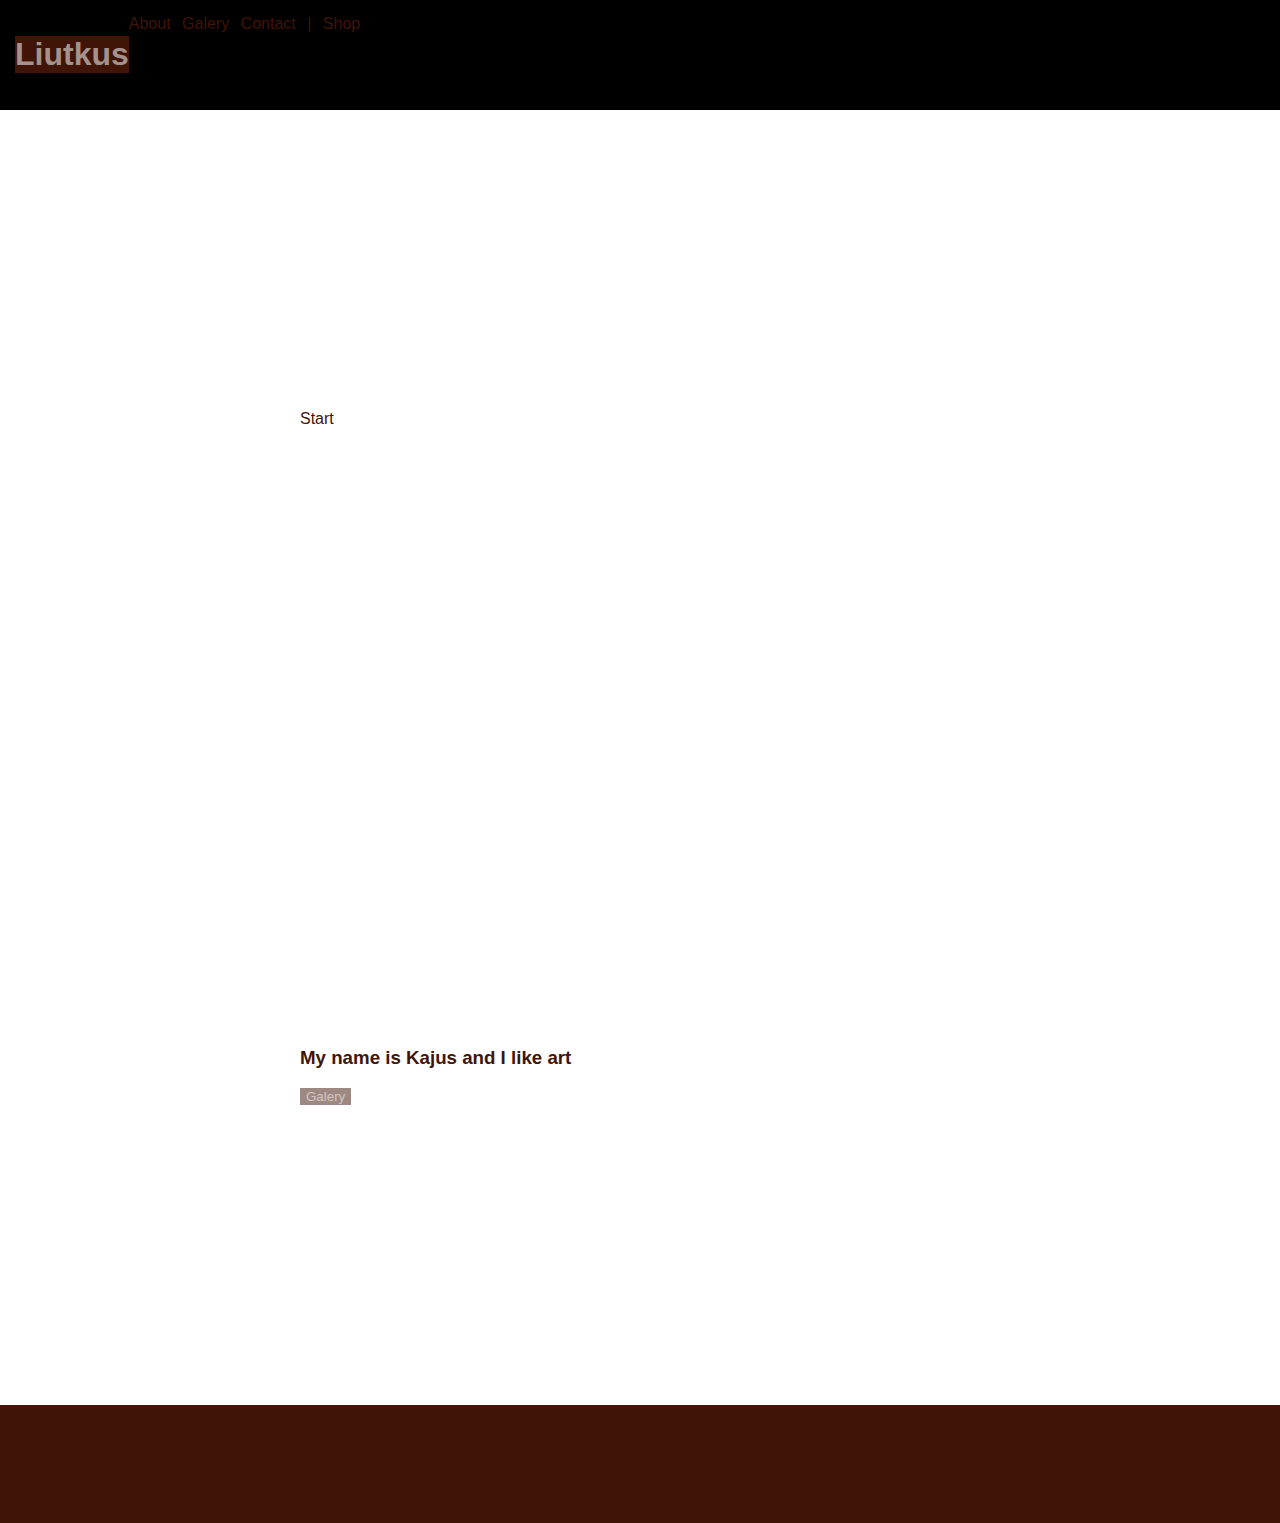
==== galery.html @ dfb72994 "Whot" ====
<!DOCTYPE html>
<html>
    <head>
        <title>Liutkus</title>
        <style>
            body{
                background: #a5928c;
                color: rgb(64, 20, 7);
                font-family: 'Lucida Sans', 'Lucida Sans Regular', 'Lucida Grande', 'Lucida Sans Unicode', Geneva, Verdana, sans-serif;
                margin: 0;
                padding: 0;
            }
            button{
                background: rgb(64, 20, 7);
                border: none;
                color:  #a5928c;
                opacity: 50%;
            }
            h1{
                background: rgb(64, 20, 7);
                color: #a5928c;
            }
            header{
                background: black;
                padding: 15px;
                display: flex;
            }
            section{
                background: white;
                padding: 300px;
            }
            footer{
                background: rgb(64, 20, 7);
                padding: 50px;
            }
            ul{
                margin: 0;
                padding: 0;
                list-style-type: none;
            }
            li{
                display: inline-block;
                margin-right: 7px;
            }
        </style>
    </head>

    <body>
        <header>
            <h1>Liutkus</h1>
            <nav>
                <ul>
                    <li>About</li>
                    <li>Galery</li> 
                    <li>Contact</li>
                    <li>|</li>
                    <li>Shop</li>
                </ul>
            </nav>
        </header>
        <section>Start</section>
        <section>
            <h3>My name is Kajus and I like art</h3>
            <button>Galery</button>
        </section>
        <footer>Footer</footer>
        
    </body>
</html>
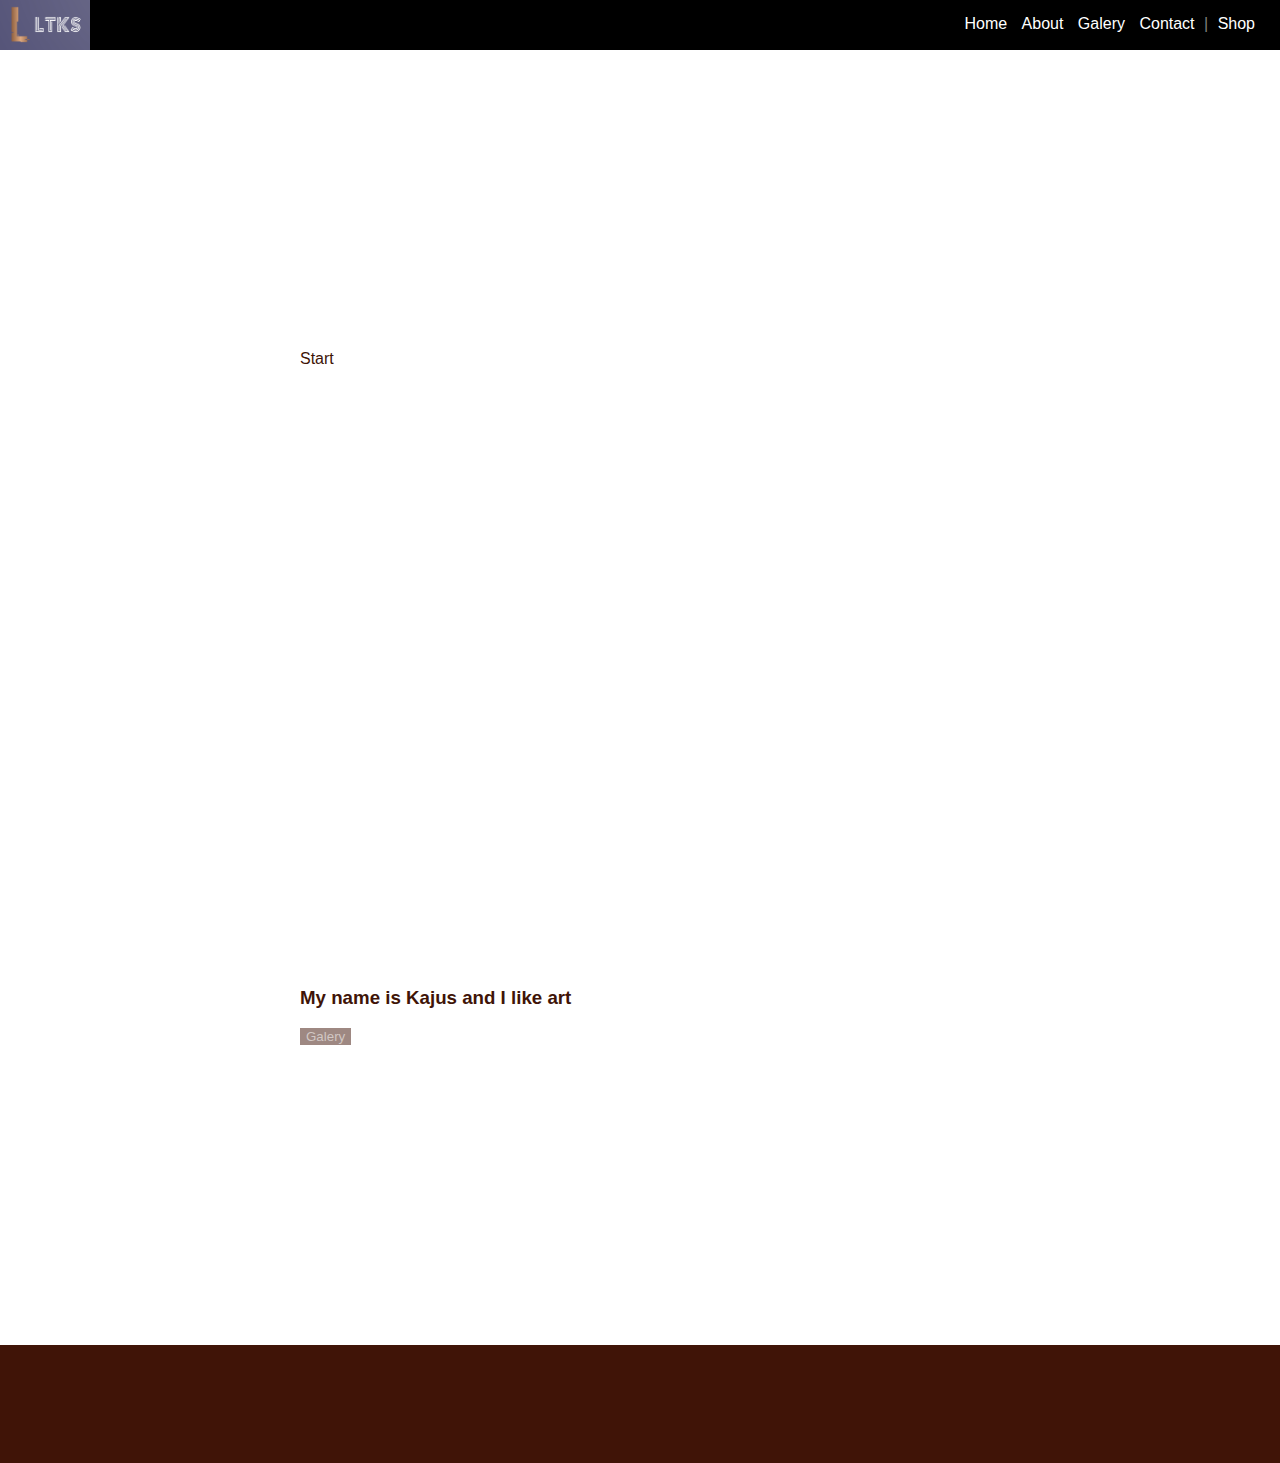
==== commit ea71be66: "2.0" ====
--- a/galery.html
+++ b/galery.html
@@ -2,59 +2,20 @@
 <html>
     <head>
         <title>Liutkus</title>
-        <style>
-            body{
-                background: #a5928c;
-                color: rgb(64, 20, 7);
-                font-family: 'Lucida Sans', 'Lucida Sans Regular', 'Lucida Grande', 'Lucida Sans Unicode', Geneva, Verdana, sans-serif;
-                margin: 0;
-                padding: 0;
-            }
-            button{
-                background: rgb(64, 20, 7);
-                border: none;
-                color:  #a5928c;
-                opacity: 50%;
-            }
-            h1{
-                background: rgb(64, 20, 7);
-                color: #a5928c;
-            }
-            header{
-                background: black;
-                padding: 15px;
-                display: flex;
-            }
-            section{
-                background: white;
-                padding: 300px;
-            }
-            footer{
-                background: rgb(64, 20, 7);
-                padding: 50px;
-            }
-            ul{
-                margin: 0;
-                padding: 0;
-                list-style-type: none;
-            }
-            li{
-                display: inline-block;
-                margin-right: 7px;
-            }
-        </style>
+        <link rel="stylesheet" href="main.css">
     </head>
 
     <body>
         <header>
-            <h1>Liutkus</h1>
+            <h1 class="title">Liutkus</h1>
             <nav>
                 <ul>
-                    <li>About</li>
-                    <li>Galery</li> 
-                    <li>Contact</li>
+                    <li><a href="index.html">Home</a></li>
+                    <li><a href="about.html">About</a></li>
+                    <li><a href="galery.html">Galery</a></li> 
+                    <li><a href="contact.html">Contact</a></li>
                     <li>|</li>
-                    <li>Shop</li>
+                    <li><a href="shop.html">Shop</a></li>
                 </ul>
             </nav>
         </header>
--- a/main.css
+++ b/main.css
@@ -0,0 +1,64 @@
+body{
+    background: #a5928c;
+    color: rgb(64, 20, 7);
+    font-family: 'Lucida Sans', 'Lucida Sans Regular', 'Lucida Grande', 'Lucida Sans Unicode', Geneva, Verdana, sans-serif;
+    margin: 0;
+    padding: 0;
+}
+button{
+    background: rgb(64, 20, 7);
+    border: none;
+    color:  #a5928c;
+    opacity: 50%;
+}
+h1{
+    color: #a5928c;
+}
+header{
+    background: black;
+    padding: 0px;
+    display: flex;
+    justify-content: space-between;
+}
+section{
+    background: white;
+    padding: 300px;
+}
+footer{
+    background: rgb(64, 20, 7);
+    padding: 50px;
+}
+ul{
+    margin-top: 0;
+    padding-right: 20px;
+    list-style-type: none;
+}
+a.last-button{
+    
+}
+nav ul li{
+    display: inline-block;
+    color:gray;
+    margin-top: 15px;
+}
+h1.title{
+    background-image: url("images/logo.png");
+    background-size: 90px;
+    background-repeat: no-repeat;
+    text-indent: -999999px;
+    width: 90px;
+    height: 50px;
+    display: inline-block;
+    margin: 0;
+    text-align: start;
+}
+a{
+    background: none;
+    color: white;
+    text-decoration: none;
+    padding: 5px;
+}
+a:hover{
+    background: gray;
+    border-radius: 8px;
+}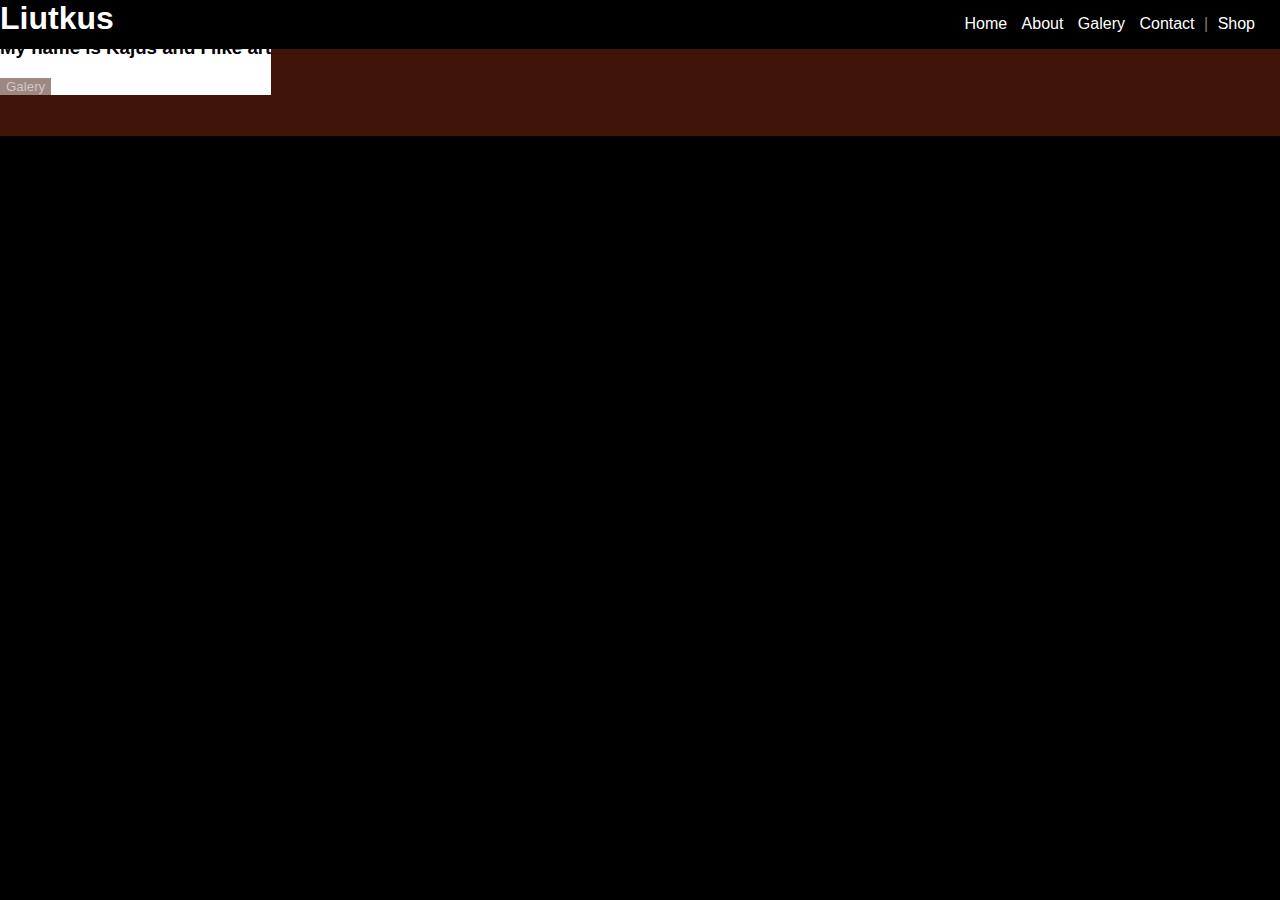
==== commit 32a128c4: "adjustments" ====
--- a/galery.html
+++ b/galery.html
@@ -20,7 +20,7 @@
             </nav>
         </header>
         <section>Start</section>
-        <section>
+        <section class="about">
             <h3>My name is Kajus and I like art</h3>
             <button>Galery</button>
         </section>
--- a/main.css
+++ b/main.css
@@ -1,6 +1,6 @@
 body{
-    background: #a5928c;
-    color: rgb(64, 20, 7);
+    background: black;
+    color: white;
     font-family: 'Lucida Sans', 'Lucida Sans Regular', 'Lucida Grande', 'Lucida Sans Unicode', Geneva, Verdana, sans-serif;
     margin: 0;
     padding: 0;
@@ -12,17 +12,34 @@
     opacity: 50%;
 }
 h1{
-    color: #a5928c;
+    color: white;
+    font-weight: 900;
 }
 header{
     background: black;
     padding: 0px;
     display: flex;
+    position: fixed;
+    width: 100%;
     justify-content: space-between;
+    z-index: 5;
 }
-section{
-    background: white;
-    padding: 300px;
+section.about{
+    background-color: white;
+    color: black;
+    z-index: 1;
+    position: absolute;
+}
+section.home-logo{
+    height: 1000px;
+}
+section.home video{
+    width: 100%;
+    z-index: 0;
+    position: absolute;
+    position: fixed;
+    opacity: 30%;
+    top: -150px;
 }
 footer{
     background: rgb(64, 20, 7);
@@ -33,15 +50,16 @@
     padding-right: 20px;
     list-style-type: none;
 }
-a.last-button{
-    
-}
 nav ul li{
     display: inline-block;
     color:gray;
     margin-top: 15px;
 }
 h1.title{
+    margin: 0;
+    text-align: center; 
+}
+h1.logo{
     background-image: url("images/logo.png");
     background-size: 90px;
     background-repeat: no-repeat;
